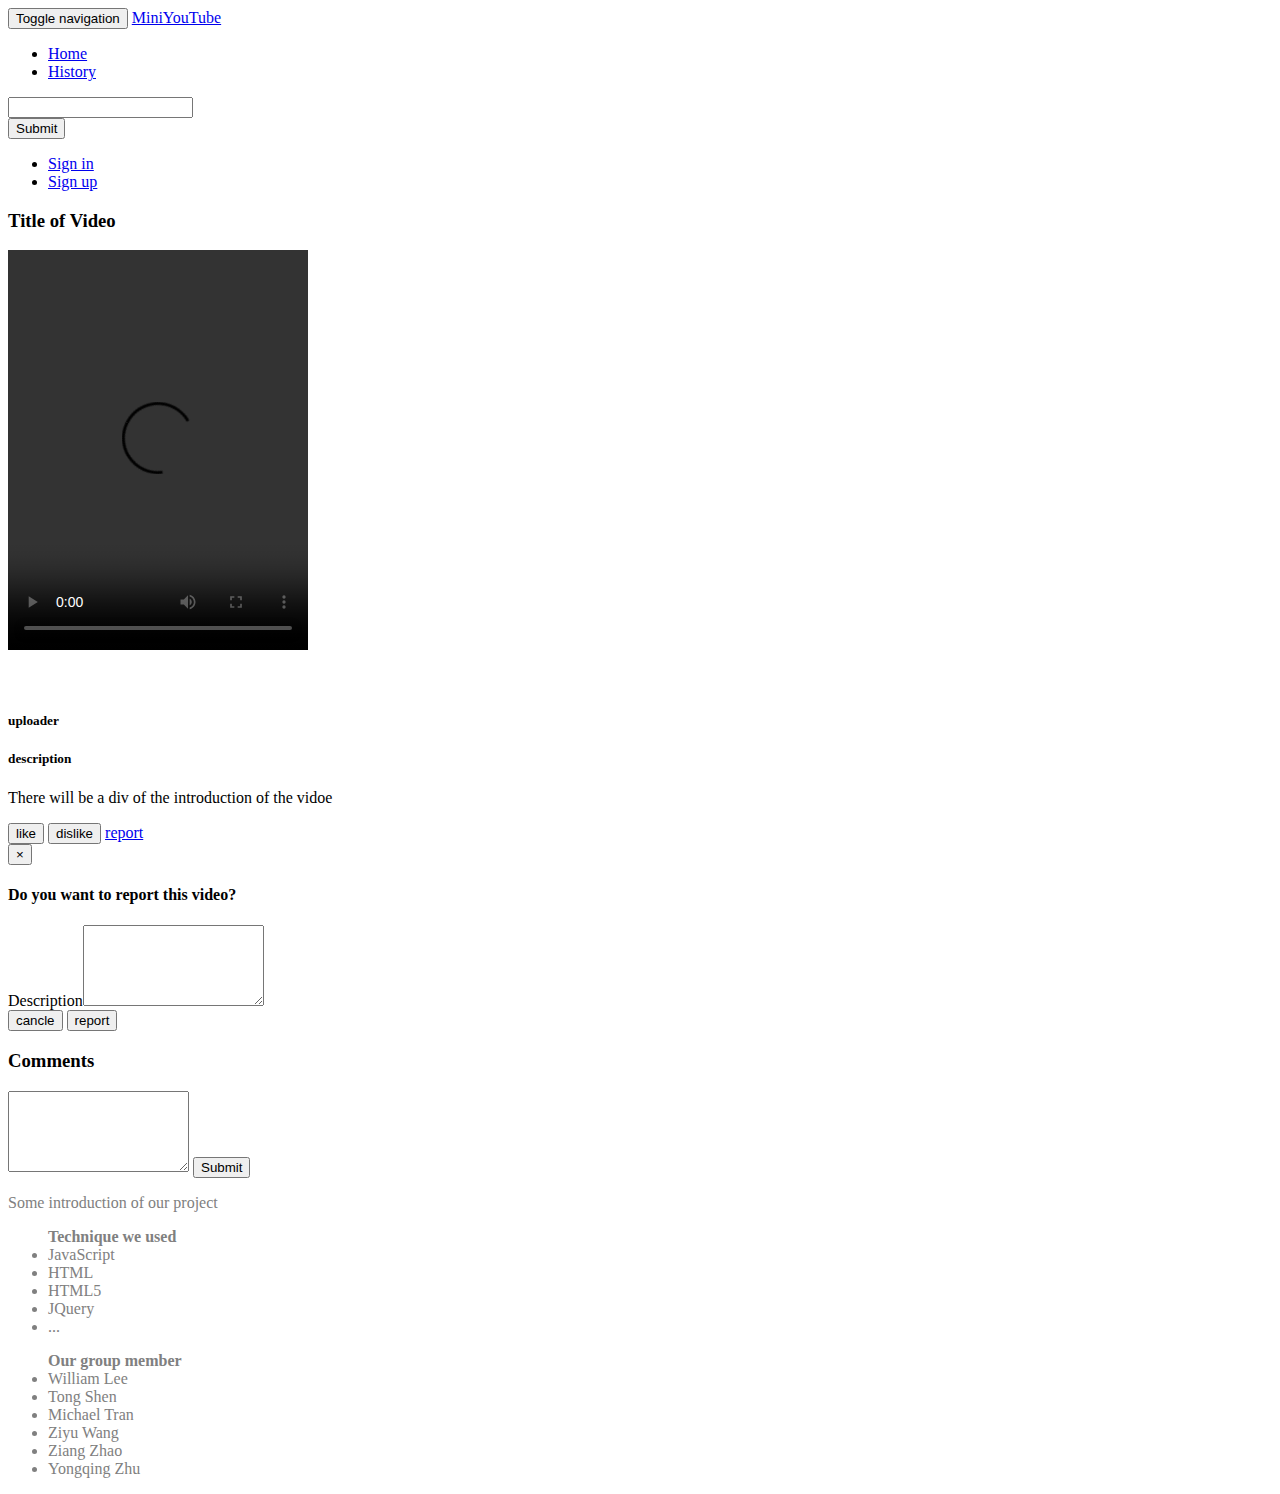
==== miniYoutube/play.html @ cbdacb3a "new code with signin(including admin) signout, signup, load video with url( for example, can load th" ====
<!DOCTYPE html>
<html>
<head>
	<meta charset="utf-8"> 
	<title>test</title>

	<link rel="stylesheet" href="./lib/bootstrap/css/bootstrap.min.css">  
<script src="./lib/jquery.js"></script>
<script src="./lib/bootstrap/js/bootstrap.min.js"></script>
<script type="text/javascript" src="http://cdn.staticfile.org/jquery/2.0.0/jquery.min.js"></script>
<script type="text/javascript" src="http://cdn.staticfile.org/jqueryui/1.10.2/jquery-ui.min.js"></script>
<script type="text/javascript" src="http://cdn.staticfile.org/jqueryui-touch-punch/0.2.2/jquery.ui.touch-punch.min.js"></script>
<script type="text/javascript" src="http://cdn.staticfile.org/twitter-bootstrap/3.0.1/js/bootstrap.min.js"></script>
<script type="text/javascript" src="v3/jquery.htmlClean.js"></script>
<script type="text/javascript" src="v3/scripts.min.js"></script>
<script type="text/javascript" src="./lib/js/index.js"></script>
</head>
<body >

<script type="text/javascript">
	function getVideoID() {
		var url = location.search;
		var theRequest = new Object();
		if(url.indexOf("?") != -1) {
			var str = url.substr(1);
			strs = str.split("&");
			for(var i = 0;i < strs.length;++ i) {
				theRequest[strs[i].split("=")[0]] = unescape(strs[i].split("=")[1]);
			}
		}
		var videoid = theRequest["vid"];
		return videoid;
	}
	var vid = getVideoID();

	function loadvideo() {
		var xmlDoc;
		var xmlhttp;
		if (window.XMLHttpRequest) {// code for IE7+, Firefox, Chrome, Opera, Safari
			xmlhttp=new XMLHttpRequest();
		}
		else {// code for IE6, IE5
			xmlhttp=new ActiveXObject("Microsoft.XMLHTTP");
		}

		xmlhttp.onreadystatechange=function() {
			if (xmlhttp.readyState==4 && xmlhttp.status==200) {
				xmlDoc = xmlhttp.responseXML;
				var x1 = xmlDoc.getElementsByTagName("urlV");
				var uploader1 = xmlDoc.getElementsByTagName("uploaderr");
				var videoName = xmlDoc.getElementsByTagName("videoName");
				var description = xmlDoc.getElementsByTagName("description");
				var likes = xmlDoc.getElementsByTagName("like");
				var dislikes = xmlDoc.getElementsByTagName("dislike");
				document.getElementById("uploader").innerHTML=uploader1[0].childNodes[0].nodeValue;
				document.getElementById("title").innerHTML=videoName[0].childNodes[0].nodeValue;
				document.getElementById("urlV").innerHTML="<source src=\""+x1[0].childNodes[0].nodeValue+"\"\>";
				document.getElementById("description").innerHTML=description[0].childNodes[0].nodeValue;
				document.getElementById("likes").innerHTML=likes[0].childNodes[0].nodeValue;
				document.getElementById("dislikes").innerHTML=dislikes[0].childNodes[0].nodeValue;
				
			}
		}
		
		xmlhttp.open("GET","./lib/jsp/loadVideo.jsp?vid="+vid,false);
		//xmlhttp.setRequestHeader('Content-Type', 'text/xml');
		xmlhttp.send();
	}

	function loadcomment() {
		var xmlDoc;
		var xmlhttp;
		if (window.XMLHttpRequest) {// code for IE7+, Firefox, Chrome, Opera, Safari
			xmlhttp=new XMLHttpRequest();
		}
		else {// code for IE6, IE5
			xmlhttp=new ActiveXObject("Microsoft.XMLHTTP");
		}

		xmlhttp.onreadystatechange=function() {
			if (xmlhttp.readyState==4 && xmlhttp.status==200) {
				xmlDoc = xmlhttp.responseXML;
				var x1 = xmlDoc.getElementsByTagName("urlV");
				var uploader1 = xmlDoc.getElementsByTagName("uploaderr");
				var videoName = xmlDoc.getElementsByTagName("videoName");
				var description = xmlDoc.getElementsByTagName("description");
				var likes = xmlDoc.getElementsByTagName("like");
				var dislikes = xmlDoc.getElementsByTagName("dislike");
				document.getElementById("uploader").innerHTML=uploader1[0].childNodes[0].nodeValue;
				document.getElementById("title").innerHTML=videoName[0].childNodes[0].nodeValue;
				document.getElementById("urlV").innerHTML="<source src=\""+x1[0].childNodes[0].nodeValue+"\"\>";
				document.getElementById("description").innerHTML=description[0].childNodes[0].nodeValue;
				document.getElementById("likes").innerHTML=likes[0].childNodes[0].nodeValue;
				document.getElementById("dislikes").innerHTML=dislikes[0].childNodes[0].nodeValue;
				
			}
		}
		
		xmlhttp.open("GET","/lib/jsp/loadComment.jsp?vid="+vid,false);
		xmlhttp.send();
	}

	$(document).ready(function(){
		window.onload=checkSession();
		window.onload=loadvideo();
		window.onload=loadcomment();

	});
	
</script>

<div class="container">
	<div class="row clearfix">
		<div class="col-md-12 column">
			<nav class="navbar navbar-default" role="navigation">
				<div class="navbar-header">
					 <button type="button" class="navbar-toggle" data-toggle="collapse" data-target="#bs-example-navbar-collapse-1"> <span class="sr-only">Toggle navigation</span><span class="icon-bar"></span><span class="icon-bar"></span><span class="icon-bar"></span></button> <a class="navbar-brand" href="index.html">MiniYouTube</a>
				</div>
				<div class="collapse navbar-collapse" id="bs-example-navbar-collapse-1">
					<ul class="nav navbar-nav">
						<li class="active">
							 <a href="index.html">Home</a>
						</li>
						<li>
							 <a href="#">History</a>
						</li>
					</ul>
					<form class="navbar-form navbar-left" role="search">
						<div class="form-group">
							<input type="text" class="form-control" />
						</div> <button type="submit" class="btn btn-default">Submit</button>
					</form>
					<ul class="nav navbar-nav navbar-right">
						<li id="ticket1">
							<a href="signin.html">Sign in</a>
						</li>
						<li id="ticket2">
							<a href="signup.html">Sign up</a>
						</li>
						
					</ul>
				</div>
			</nav>
			<div class="row clearfix">
				<div class="col-md-8 column">
				<h3 id="title" class="text-info">Title of Video</h3>
					<frame>
						<html5>
							<video id="urlV" height="400" controls>
	 							<source src="./video/movie.mp4">
							</video>
						</html5>
					</frame>
				</div>
				<div class="col-md-4 column" >
					</br>
					</br>
					<p> </p>
					<h5 class="text-info">uploader</h5><span id="uploader"> </span>
					<span id="time"> </span>
					<h5 class="text-info">description</h5>
					<p id="description">There will be a div of the introduction of the vidoe</p>
				</div>
				<div class="col-md-8 column">	
			 		<button class="btn btn-default"  type="button" onclick="addlike()">
			 			like <span id="likes"></span>
			 		</button> 
			 		<button class="btn btn-default" type="button" onclike="adddislike()">
			 			dislike <span id="dislikes"></span>
			 		</button> 
		 			<a id="modal-453069" href="#modal-container-453069" role="button" class="btn" data-toggle="modal">report</a>
					<div class="modal fade" id="modal-container-453069" role="dialog" aria-labelledby="myModalLabel" aria-hidden="true">
						<div class="modal-dialog">
							<div class="modal-content">
								<div class="modal-header">
					 				<button type="button" class="close" data-dismiss="modal" aria-hidden="true">×</button>
									<h4 class="modal-title" id="myModalLabel">Do you want to report this video?</h4>
								</div>
								<div class="modal-body">Description<textarea class="form-control" rows="5" value="description"></textarea></div>
								<div class="modal-footer">
					 				<button type="button" class="btn btn-default" data-dismiss="modal">cancle</button> <button type="button" class="btn btn-primary" onclick="report()">report</button>
								</div>
							</div>
						</div>
					</div>
				</div>
				
			</div>
			<div class="row clearfix">
				<div class="col-md-8 column">
					<h3 class="text-info">Comments</h3>
					<div class="form-group">
						<textarea class="form-control" rows="5" value="comments"></textarea>
						<button type="submit" class="btn btn-default" onclick="submitComment()">Submit</button>
					</div>
				</div>	
			</div>
		</div>
	</div>
</div>
</body>

<footer>
<div class="container" style="color:gray">
	<div class="row clearfix">
		<div class="col-md-12 column">
			<div class="row clearfix">
				<div class="col-md-4 column">
					 <p>Some introduction of our project</p>
				</div>
				<div class="col-md-4 column">
					<ul class="list-unstyled">
						<strong>Technique we used</strong>
						<li>
							JavaScript
						</li>
						<li>
							HTML
						</li>
						<li>
							HTML5
						</li>
						<li>
							JQuery
						</li>
						<li>
							...
						</li>
						
					</ul>
				</div>
				<div class="col-md-4 column">
					<ul class="list-unstyled">
						<strong>Our group member</strong>
						<li>
							William Lee
						</li>
						<li>
							Tong Shen
						</li>
						<li>
							Michael Tran
						</li>
						<li>
							Ziyu Wang
						</li>
						<li>
							Ziang Zhao
						</li>
						<li>
							Yongqing Zhu
						</li>
					</ul>
				</div>
			</div>
		</div>
	</div>
</div>
</footer>
</html>
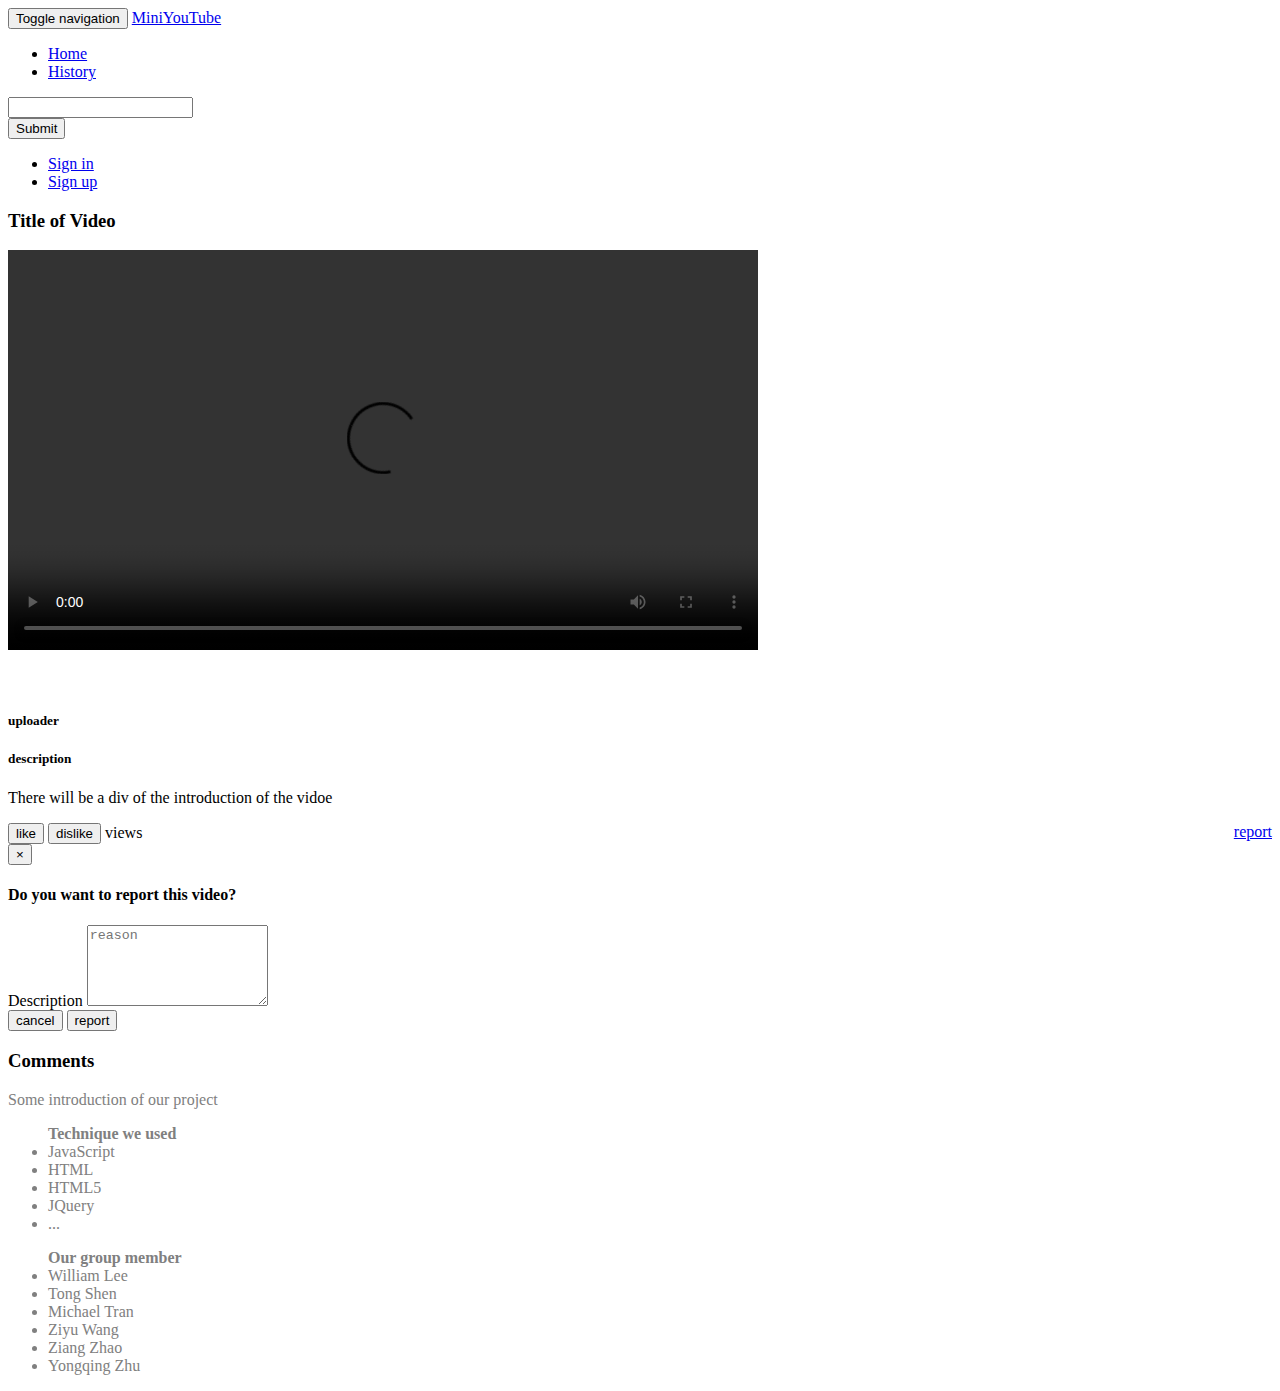
==== commit 43a90bd5: "Beginning implementations of search milestone" ====
--- a/miniYoutube/play.html
+++ b/miniYoutube/play.html
@@ -18,6 +18,21 @@
 <body >
 
 <script type="text/javascript">
+/**
+*  RECOMMENDED CONFIGURATION VARIABLES: EDIT AND UNCOMMENT THE SECTION BELOW TO INSERT DYNAMIC VALUES FROM YOUR PLATFORM OR CMS.
+*  LEARN WHY DEFINING THESE VARIABLES IS IMPORTANT: https://disqus.com/admin/universalcode/#configuration-variables*/
+/*
+var disqus_config = function () {
+this.page.url = PAGE_URL;  // Replace PAGE_URL with your page's canonical URL variable
+this.page.identifier = PAGE_IDENTIFIER; // Replace PAGE_IDENTIFIER with your page's unique identifier variable
+};
+*/
+(function() { // DON'T EDIT BELOW THIS LINE
+var d = document, s = d.createElement('script');
+s.src = '//videostream-1.disqus.com/embed.js';
+s.setAttribute('data-timestamp', +new Date());
+(d.head || d.body).appendChild(s);
+})();
 	function getVideoID() {
 		var url = location.search;
 		var theRequest = new Object();
@@ -49,16 +64,20 @@
 				var x1 = xmlDoc.getElementsByTagName("urlV");
 				var uploader1 = xmlDoc.getElementsByTagName("uploaderr");
 				var videoName = xmlDoc.getElementsByTagName("videoName");
+				var time = xmlDoc.getElementsByTagName("time");
 				var description = xmlDoc.getElementsByTagName("description");
 				var likes = xmlDoc.getElementsByTagName("like");
 				var dislikes = xmlDoc.getElementsByTagName("dislike");
+				var views = xmlDoc.getElementsByTagName("viewss");
+
 				document.getElementById("uploader").innerHTML=uploader1[0].childNodes[0].nodeValue;
 				document.getElementById("title").innerHTML=videoName[0].childNodes[0].nodeValue;
 				document.getElementById("urlV").innerHTML="<source src=\""+x1[0].childNodes[0].nodeValue+"\"\>";
 				document.getElementById("description").innerHTML=description[0].childNodes[0].nodeValue;
+				document.getElementById("time").innerHTML=time[0].childNodes[0].nodeValue; 
 				document.getElementById("likes").innerHTML=likes[0].childNodes[0].nodeValue;
 				document.getElementById("dislikes").innerHTML=dislikes[0].childNodes[0].nodeValue;
-				
+				document.getElementById("views").innerHTML=views[0].childNodes[0].nodeValue;
 			}
 		}
 		
@@ -67,36 +86,89 @@
 		xmlhttp.send();
 	}
 
+	function addlike() {
+		var xmlhttp;
+		if (window.XMLHttpRequest) {// code for IE7+, Firefox, Chrome, Opera, Safari
+			xmlhttp=new XMLHttpRequest();
+		}
+		else {// code for IE6, IE5
+			xmlhttp=new ActiveXObject("Microsoft.XMLHTTP");
+		}
+
+		xmlhttp.onreadystatechange=function() {
+			if (xmlhttp.readyState==4 && xmlhttp.status==200) {
+				var msg = xmlhttp.responseText;
+				document.getElementById("likes").innerHTML=msg;
+			}
+		}
+		xmlhttp.open("GET","./lib/jsp/addlike.jsp?vid="+vid,true);
+		xmlhttp.send();
+	}
+
+	function adddislike() {
+		var xmlhttp;
+		if (window.XMLHttpRequest) {// code for IE7+, Firefox, Chrome, Opera, Safari
+			xmlhttp=new XMLHttpRequest();
+		}
+		else {// code for IE6, IE5
+			xmlhttp=new ActiveXObject("Microsoft.XMLHTTP");
+		}
+		xmlhttp.onreadystatechange=function() {
+			if (xmlhttp.readyState==4 && xmlhttp.status==200) {
+				//alert(msg);
+				var msg = xmlhttp.responseText;
+				document.getElementById("dislikes").innerHTML=msg;
+			}
+		}
+		xmlhttp.open("GET","./lib/jsp/adddislike.jsp?vid="+vid,true);
+		xmlhttp.send();
+	}
+
+	function report() {
+		var description = document.getElementById("description111").value;
+		var xmlhttp;
+		alert(description);
+		
+		if (window.XMLHttpRequest) {// code for IE7+, Firefox, Chrome, Opera, Safari
+			xmlhttp=new XMLHttpRequest();
+		}
+		else {// code for IE6, IE5
+			xmlhttp=new ActiveXObject("Microsoft.XMLHTTP");
+		}
+		xmlhttp.onreadystatechange=function() {
+			if (xmlhttp.readyState==4 && xmlhttp.status==200) {
+				var msg = xmlhttp.responseText;
+				if(msg == 1) {
+					alert("success");
+				}
+			}
+		}
+		
+		xmlhttp.open("POST","./lib/jsp/report.jsp?vid="+vid+"&description="+description,true);
+		xmlhttp.send();
+	}
+
 	function loadcomment() {
 		var xmlDoc;
 		var xmlhttp;
-		if (window.XMLHttpRequest) {// code for IE7+, Firefox, Chrome, Opera, Safari
-			xmlhttp=new XMLHttpRequest();
-		}
-		else {// code for IE6, IE5
-			xmlhttp=new ActiveXObject("Microsoft.XMLHTTP");
-		}
-
-		xmlhttp.onreadystatechange=function() {
-			if (xmlhttp.readyState==4 && xmlhttp.status==200) {
-				xmlDoc = xmlhttp.responseXML;
-				var x1 = xmlDoc.getElementsByTagName("urlV");
-				var uploader1 = xmlDoc.getElementsByTagName("uploaderr");
-				var videoName = xmlDoc.getElementsByTagName("videoName");
-				var description = xmlDoc.getElementsByTagName("description");
-				var likes = xmlDoc.getElementsByTagName("like");
-				var dislikes = xmlDoc.getElementsByTagName("dislike");
-				document.getElementById("uploader").innerHTML=uploader1[0].childNodes[0].nodeValue;
-				document.getElementById("title").innerHTML=videoName[0].childNodes[0].nodeValue;
-				document.getElementById("urlV").innerHTML="<source src=\""+x1[0].childNodes[0].nodeValue+"\"\>";
-				document.getElementById("description").innerHTML=description[0].childNodes[0].nodeValue;
-				document.getElementById("likes").innerHTML=likes[0].childNodes[0].nodeValue;
-				document.getElementById("dislikes").innerHTML=dislikes[0].childNodes[0].nodeValue;
+		//document.getElementById("views").innerHTML="232";
+		if (window.XMLHttpRequest) {// code for IE7+, Firefox, Chrome, Opera, Safari
+			xmlhttp=new XMLHttpRequest();
+		}
+		else {// code for IE6, IE5
+			xmlhttp=new ActiveXObject("Microsoft.XMLHTTP");
+		}
+
+		xmlhttp.onreadystatechange=function() {
+			if (xmlhttp.readyState==4 && xmlhttp.status==200) {
+				xmlDoc = xmlhttp.responseText;
 				
+				
+				
 			}
 		}
 		
-		xmlhttp.open("GET","/lib/jsp/loadComment.jsp?vid="+vid,false);
+		xmlhttp.open("GET","./lib/jsp/loadComment.jsp?vid="+vid,true);
 		xmlhttp.send();
 	}
 
@@ -146,7 +218,7 @@
 				<h3 id="title" class="text-info">Title of Video</h3>
 					<frame>
 						<html5>
-							<video id="urlV" height="400" controls>
+							<video id="urlV" height="400" width="750" controls>
 	 							<source src="./video/movie.mp4">
 							</video>
 						</html5>
@@ -157,7 +229,7 @@
 					</br>
 					<p> </p>
 					<h5 class="text-info">uploader</h5><span id="uploader"> </span>
-					<span id="time"> </span>
+					<p id="time"> </p>
 					<h5 class="text-info">description</h5>
 					<p id="description">There will be a div of the introduction of the vidoe</p>
 				</div>
@@ -165,10 +237,11 @@
 			 		<button class="btn btn-default"  type="button" onclick="addlike()">
 			 			like <span id="likes"></span>
 			 		</button> 
-			 		<button class="btn btn-default" type="button" onclike="adddislike()">
+			 		<button class="btn btn-default" type="button" onclick="adddislike()">
 			 			dislike <span id="dislikes"></span>
 			 		</button> 
-		 			<a id="modal-453069" href="#modal-container-453069" role="button" class="btn" data-toggle="modal">report</a>
+			 		<span id="views"></span><span > views</span>
+		 			<a id="modal-453069" href="#modal-container-453069" role="button" class="btn" data-toggle="modal" style="float:right">report</a>
 					<div class="modal fade" id="modal-container-453069" role="dialog" aria-labelledby="myModalLabel" aria-hidden="true">
 						<div class="modal-dialog">
 							<div class="modal-content">
@@ -176,9 +249,10 @@
 					 				<button type="button" class="close" data-dismiss="modal" aria-hidden="true">×</button>
 									<h4 class="modal-title" id="myModalLabel">Do you want to report this video?</h4>
 								</div>
-								<div class="modal-body">Description<textarea class="form-control" rows="5" value="description"></textarea></div>
+								<div class="modal-body">Description
+								<textarea class="form-control" id="description111" placeholder="reason" rows="5"></textarea></div>
 								<div class="modal-footer">
-					 				<button type="button" class="btn btn-default" data-dismiss="modal">cancle</button> <button type="button" class="btn btn-primary" onclick="report()">report</button>
+					 				<button type="button" class="btn btn-default" data-dismiss="modal">cancel</button> <button type="button" class="btn btn-primary" onclick="report()">report</button>
 								</div>
 							</div>
 						</div>
@@ -186,13 +260,11 @@
 				</div>
 				
 			</div>
+			
 			<div class="row clearfix">
 				<div class="col-md-8 column">
 					<h3 class="text-info">Comments</h3>
-					<div class="form-group">
-						<textarea class="form-control" rows="5" value="comments"></textarea>
-						<button type="submit" class="btn btn-default" onclick="submitComment()">Submit</button>
-					</div>
+					<div id="disqus_thread"></div>
 				</div>	
 			</div>
 		</div>
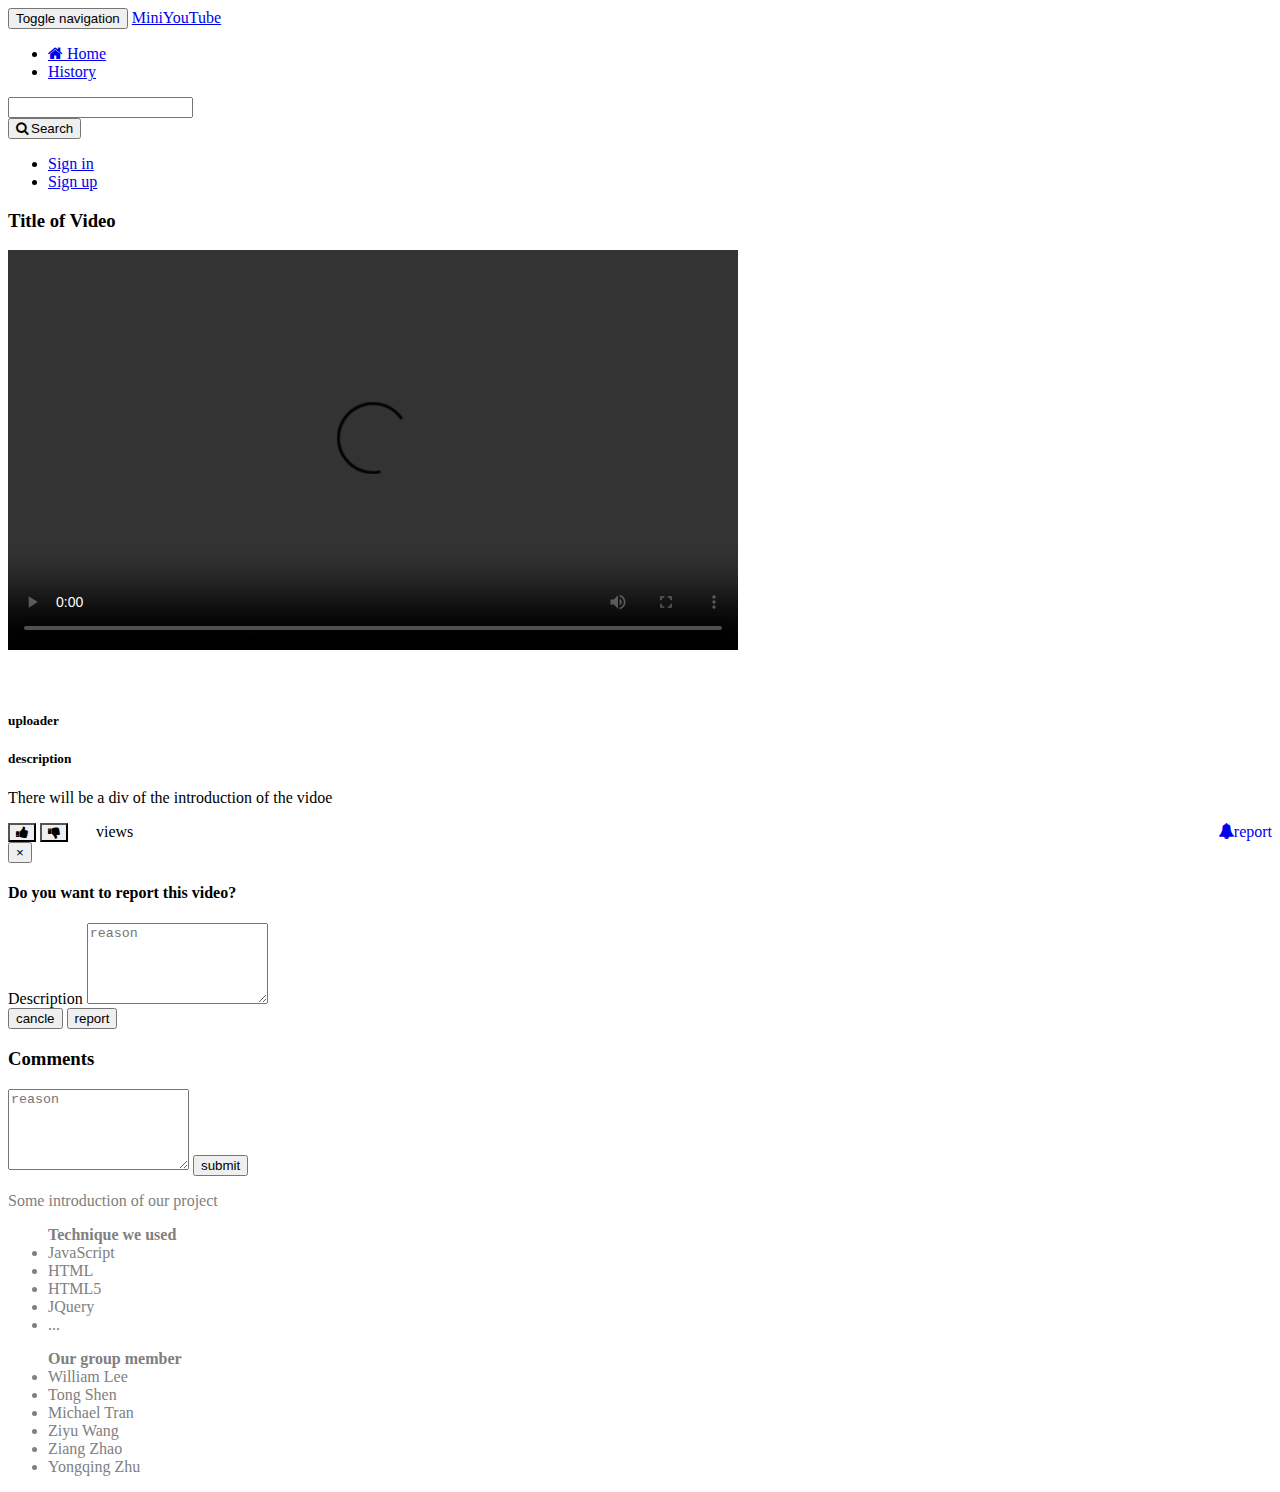
==== commit 75e63b70: "some improvements" ====
--- a/miniYoutube/play.html
+++ b/miniYoutube/play.html
@@ -2,9 +2,10 @@
 <html>
 <head>
 	<meta charset="utf-8"> 
-	<title>test</title>
+	<title>VideoStream</title>
 
 	<link rel="stylesheet" href="./lib/bootstrap/css/bootstrap.min.css">  
+	 <link rel="stylesheet" href="./lib/bootstrap/css/font-awesome.min.css"> 
 <script src="./lib/jquery.js"></script>
 <script src="./lib/bootstrap/js/bootstrap.min.js"></script>
 <script type="text/javascript" src="http://cdn.staticfile.org/jquery/2.0.0/jquery.min.js"></script>
@@ -18,21 +19,8 @@
 <body >
 
 <script type="text/javascript">
-/**
-*  RECOMMENDED CONFIGURATION VARIABLES: EDIT AND UNCOMMENT THE SECTION BELOW TO INSERT DYNAMIC VALUES FROM YOUR PLATFORM OR CMS.
-*  LEARN WHY DEFINING THESE VARIABLES IS IMPORTANT: https://disqus.com/admin/universalcode/#configuration-variables*/
-/*
-var disqus_config = function () {
-this.page.url = PAGE_URL;  // Replace PAGE_URL with your page's canonical URL variable
-this.page.identifier = PAGE_IDENTIFIER; // Replace PAGE_IDENTIFIER with your page's unique identifier variable
-};
-*/
-(function() { // DON'T EDIT BELOW THIS LINE
-var d = document, s = d.createElement('script');
-s.src = '//videostream-1.disqus.com/embed.js';
-s.setAttribute('data-timestamp', +new Date());
-(d.head || d.body).appendChild(s);
-})();
+
+
 	function getVideoID() {
 		var url = location.search;
 		var theRequest = new Object();
@@ -164,7 +152,6 @@
 				xmlDoc = xmlhttp.responseText;
 				
 				
-				
 			}
 		}
 		
@@ -181,44 +168,48 @@
 	
 </script>
 
+<div class="row clearfix">
+	<div class="col-md-12 column">
+		<nav class="navbar navbar-default" role="navigation">
+		
+			<div class="navbar-header">
+				 <button type="button" class="navbar-toggle" data-toggle="collapse" data-target="#bs-example-navbar-collapse-1"> <span class="sr-only">Toggle navigation</span><span class="icon-bar"></span><span class="icon-bar"></span><span class="icon-bar"></span></button> <a class="navbar-brand" href="index.html">MiniYouTube</a>
+			</div>
+			<div class="collapse navbar-collapse" id="bs-example-navbar-collapse-1">
+				<ul class="nav navbar-nav">
+					<li>
+						 <a href="index.html"><span class="icon-home">&nbsp</span>Home</a>
+					</li>
+					<li>
+						 <a href="#">History</a>
+					</li>
+				</ul>
+				<form class="navbar-form navbar-left" role="search">
+					<div class="form-group">
+						<input type="text" class="form-control" />
+					</div> <button type="submit" class="btn btn-default"><span class="icon-search">&nbsp</span>Search</button>
+				</form>
+				<ul class="nav navbar-nav navbar-right">
+					<li id="ticket1">
+						<a href="signin.html">Sign in</a>
+					</li>
+					<li id="ticket2">
+						<a href="signup.html">Sign up</a>
+					</li>
+				</ul>
+			</div>
+			
+		</nav>
+	</div>
+</div>
+
 <div class="container">
-	<div class="row clearfix">
-		<div class="col-md-12 column">
-			<nav class="navbar navbar-default" role="navigation">
-				<div class="navbar-header">
-					 <button type="button" class="navbar-toggle" data-toggle="collapse" data-target="#bs-example-navbar-collapse-1"> <span class="sr-only">Toggle navigation</span><span class="icon-bar"></span><span class="icon-bar"></span><span class="icon-bar"></span></button> <a class="navbar-brand" href="index.html">MiniYouTube</a>
-				</div>
-				<div class="collapse navbar-collapse" id="bs-example-navbar-collapse-1">
-					<ul class="nav navbar-nav">
-						<li class="active">
-							 <a href="index.html">Home</a>
-						</li>
-						<li>
-							 <a href="#">History</a>
-						</li>
-					</ul>
-					<form class="navbar-form navbar-left" role="search">
-						<div class="form-group">
-							<input type="text" class="form-control" />
-						</div> <button type="submit" class="btn btn-default">Submit</button>
-					</form>
-					<ul class="nav navbar-nav navbar-right">
-						<li id="ticket1">
-							<a href="signin.html">Sign in</a>
-						</li>
-						<li id="ticket2">
-							<a href="signup.html">Sign up</a>
-						</li>
-						
-					</ul>
-				</div>
-			</nav>
 			<div class="row clearfix">
 				<div class="col-md-8 column">
 				<h3 id="title" class="text-info">Title of Video</h3>
 					<frame>
 						<html5>
-							<video id="urlV" height="400" width="750" controls>
+							<video id="urlV" height="400" width="730" controls>
 	 							<source src="./video/movie.mp4">
 							</video>
 						</html5>
@@ -234,14 +225,12 @@
 					<p id="description">There will be a div of the introduction of the vidoe</p>
 				</div>
 				<div class="col-md-8 column">	
-			 		<button class="btn btn-default"  type="button" onclick="addlike()">
-			 			like <span id="likes"></span>
+			 		<button class="btn btn-default icon-thumbs-up"  type="button" onclick="addlike()"><span id="likes"></span>
 			 		</button> 
-			 		<button class="btn btn-default" type="button" onclick="adddislike()">
-			 			dislike <span id="dislikes"></span>
-			 		</button> 
-			 		<span id="views"></span><span > views</span>
-		 			<a id="modal-453069" href="#modal-container-453069" role="button" class="btn" data-toggle="modal" style="float:right">report</a>
+			 		<button class="btn btn-default icon-thumbs-down" type="button" onclick="adddislike()"><span id="dislikes"></span>
+			 		</button>  &nbsp &nbsp
+			 		<span id="views"></span><span >&nbsp views</span>
+		 			<a id="modal-453069" href="#modal-container-453069" role="button" class="btn icon-bell-alt" data-toggle="modal" style="float:right">report</a>
 					<div class="modal fade" id="modal-container-453069" role="dialog" aria-labelledby="myModalLabel" aria-hidden="true">
 						<div class="modal-dialog">
 							<div class="modal-content">
@@ -252,7 +241,7 @@
 								<div class="modal-body">Description
 								<textarea class="form-control" id="description111" placeholder="reason" rows="5"></textarea></div>
 								<div class="modal-footer">
-					 				<button type="button" class="btn btn-default" data-dismiss="modal">cancel</button> <button type="button" class="btn btn-primary" onclick="report()">report</button>
+					 				<button type="button" class="btn btn-default" data-dismiss="modal">cancle</button> <button type="button" class="btn btn-primary" onclick="report()">report</button>
 								</div>
 							</div>
 						</div>
@@ -263,8 +252,10 @@
 			
 			<div class="row clearfix">
 				<div class="col-md-8 column">
+				
 					<h3 class="text-info">Comments</h3>
-					<div id="disqus_thread"></div>
+					<textarea class="form-control" id="description111" placeholder="reason" rows="5"></textarea>
+					<button type="button" class="btn btn-default" data-dismiss="modal">submit</button>
 				</div>	
 			</div>
 		</div>
